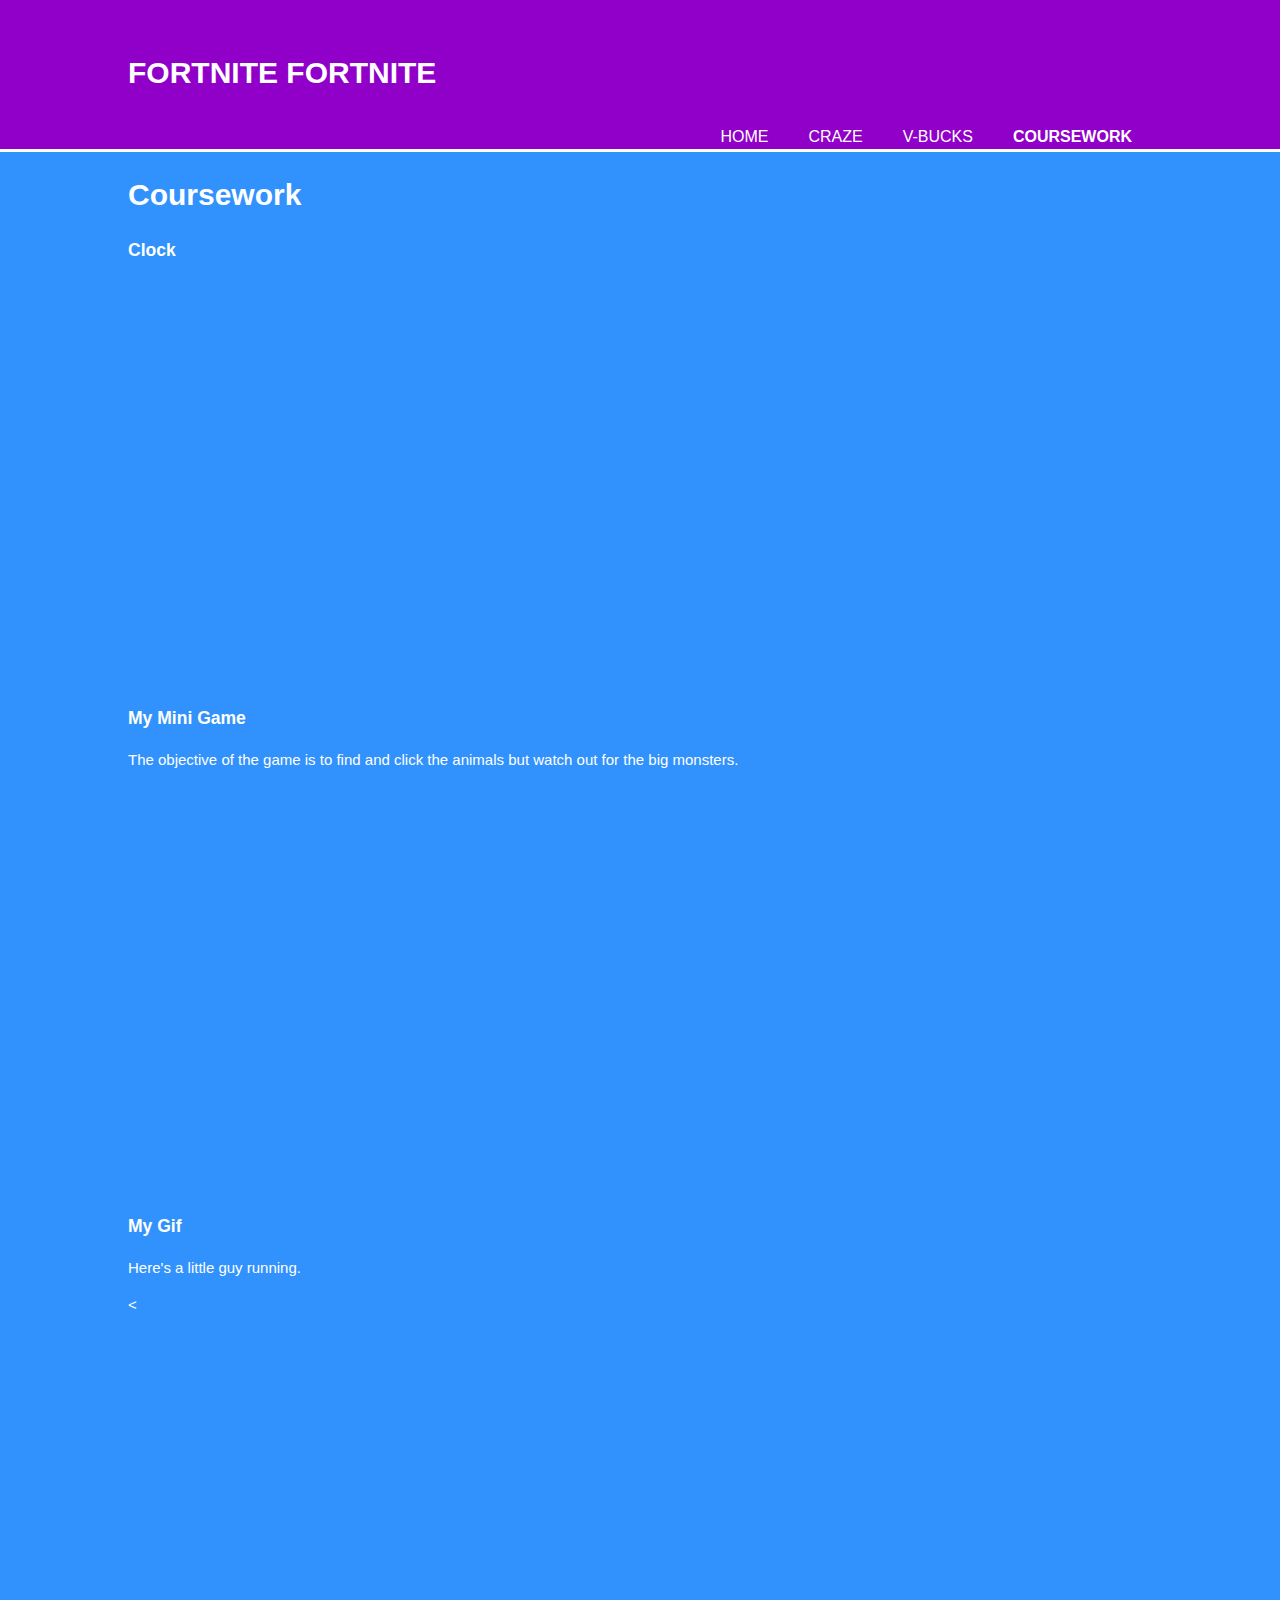
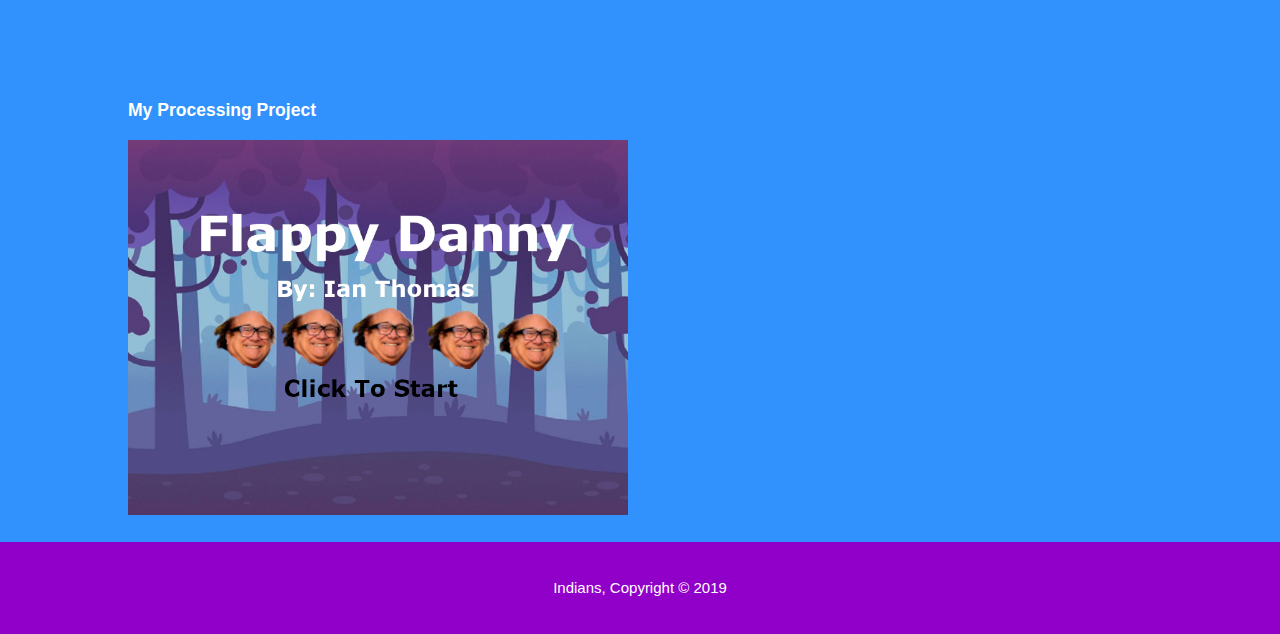
==== coursework.html @ 4832d928 "Update coursework.html" ====
<!DOCTYPE html>
<html>
  <head>
    <meta charset="utf-8">
	<meta name="viewport" content="width=device-width">
	<meta name="description" content="Affordable and professional web design">
	<meta name="keywords" content="web design, affordable web design, professional web design">
	<meta name="author" content="Ian Thomas">
	<title>All About Fortnite</title> 
	<link rel="stylesheet" href="./css/style.css">
	<link rel="shortcut icon" type="image/x-icon" href="cat.jpg"/>
  </head>
  <body>
      <header>
          <div class="container">
            <div id="Branding">
              <h1><span class="highlight">FORTNITE FORTNITE</span></h1>
            </div>
            <nav>
              <ul>
                <li><a href="index.html">Home</a><a/></li>
                <li><a href="craze.html">Craze<a/></li>
                <li><a href="vbucks.html">V-Bucks<a/></li>
                <li class="current"><a href="coursework.html">Coursework</a></li>
              </ul>
            </nav>
          </div>
      </header>
      
       
       <section id="main">
         <div class="container">
           <article id="main-col">
             <h1 class="page-title">Coursework</h1>
             <ul id="robux">
                 <body>
		    <h3>Clock</h3>
                    <iframe allowtransparency="true" width="400" height="400" src="https://editor.p5js.org/iantho.61772/embed/GIBImqivv" frameborder="0" allowfullscreen></iframe>
                </body>
                <body>
                    <h3>My Mini Game</h3>
                    <p>The objective of the game is to find and click the animals but watch out for the big monsters.</p>
                    <iframe allowtransparency="true" width="485" height="402" src="//scratch.mit.edu/projects/embed/197341298/?autostart=false" frameborder="0" allowfullscreen></iframe>
                </body>
                <body>
                    <h3>My Gif</h3>
                    <p>Here's a little guy running.</p>
                    <<iframe src="https://trinket.io/embed/python/51b96ed7cc" width="100%" height="356" frameborder="0" marginwidth="0" marginheight="0" allowfullscreen></iframe>
                </body>
		<body>
		    <h3>My Processing Project</h3>
		    <a href="flappy.html"> <image src="screen.png" width="500"></image></a>
			
		</body>
             </ul>
           </article
         </div>
       </section>
       
       <footer>
         <p>Indians, Copyright &copy; 2019</p>
       </footer>
         
       
         
        
       
       
        
      
  </body>
  </html>
---- css/style.css ----
body{
font: 15px/1.5 Arial, Helvetica, sans-serif;
padding:0;
margin:0;
background-color:#3192fd;
color:#ffffff;
}

.container{
    width:80%;
    margin:auto;
    overflow:hidden;
}

ul{
    margin:0;
    padding:0;
}

.button_1{
    height:38px;
    background:#000000;
    border:0;
    padding-left:20px;
    padding-right:20px;
    color:#ffffff;
}

.dark{
    padding:15px;
    background:#9100c9;
    color:#ffffff;
    margin-top:10px;
    
}
/* Header **/
header{
    background:#9100c9;
    color:#ffffff;
    padding-top:30px;
    min-height:70px;
    border-bottom:#ffffff 3px solid;
}

header a{
    color:#ffffff;
    text-decoration:none;
    text-transform: uppercase;
    font-size:16px;
}

header li{
    float:left;
    display:inline;
    padding: 0 20px 0 20px;
}

header #branding{
    float:left;
}

header #branding{
    margin:0;
}

header nav{
    float:right;
    margin-top:10px;
}

header .highlight, .current a{
    color:#ffffff;
    font-weight:bold;
}

header a:hover{
    color:#19178c;
    font-weight:bold;
}

/* Showcase */
#showcase{
    min-height:400px;
    background:url('');
    text-align:center;
    color:#ffffff;
}

#showcase h1{
    margin-top:100px;
    font-size:55px;
    margin-bottom:10px;
}

#showcase p{
    font-size:20px;
}

/* Giveaway */

#giveaway{
    padding:15px;
    color:#ffffff;
    background:#35424a;
}

#giveaway h1{
    float:left;
}
#giveaway form{
    float:right;
    margin-top:15px;
}
#giveaway input[type="email"]{
    padding:4px;
    height:25px;
    width:250px;
}

/* Boxes */
#boxes{
    margin-top:20px;
}

#boxes .box{
    float:left;
    width:30%;
    padding:10px;
}

#boxes .box img{
    width:90px;
}

/* Sidebar */
aside#sidebar{
    float:right;
    width:30%;
    margin-top:10px;
}

/* Main-coL */
article#main-col{
    float:left;
    width:65%;
}

footer{
    padding:20px;
    margin-top:20px;
    color:#ffffff;
    background-color:#9100c9;
    text-align:center;
}

/* Media Quaries */
@media(max-width:768px){
    header #branding,
    header nav,
    header nav li,
    #giveaway h1,
    #giveaway form,
    #boxes .box,
    article#main-col,
    aside#sidebar{
      float:none;
      text-align:center;
      width:100%;
    }

    header{
    padding-bottom:20px;
    }

    #showcase h1{
    margin-top:40px;
    }
    
    #giveaway button{
        display:block;
        width:100%;
    }
    
    #giveaway form input[type="email"]{
        width:100%;
        margin-bottom:5px;
    }
    
}
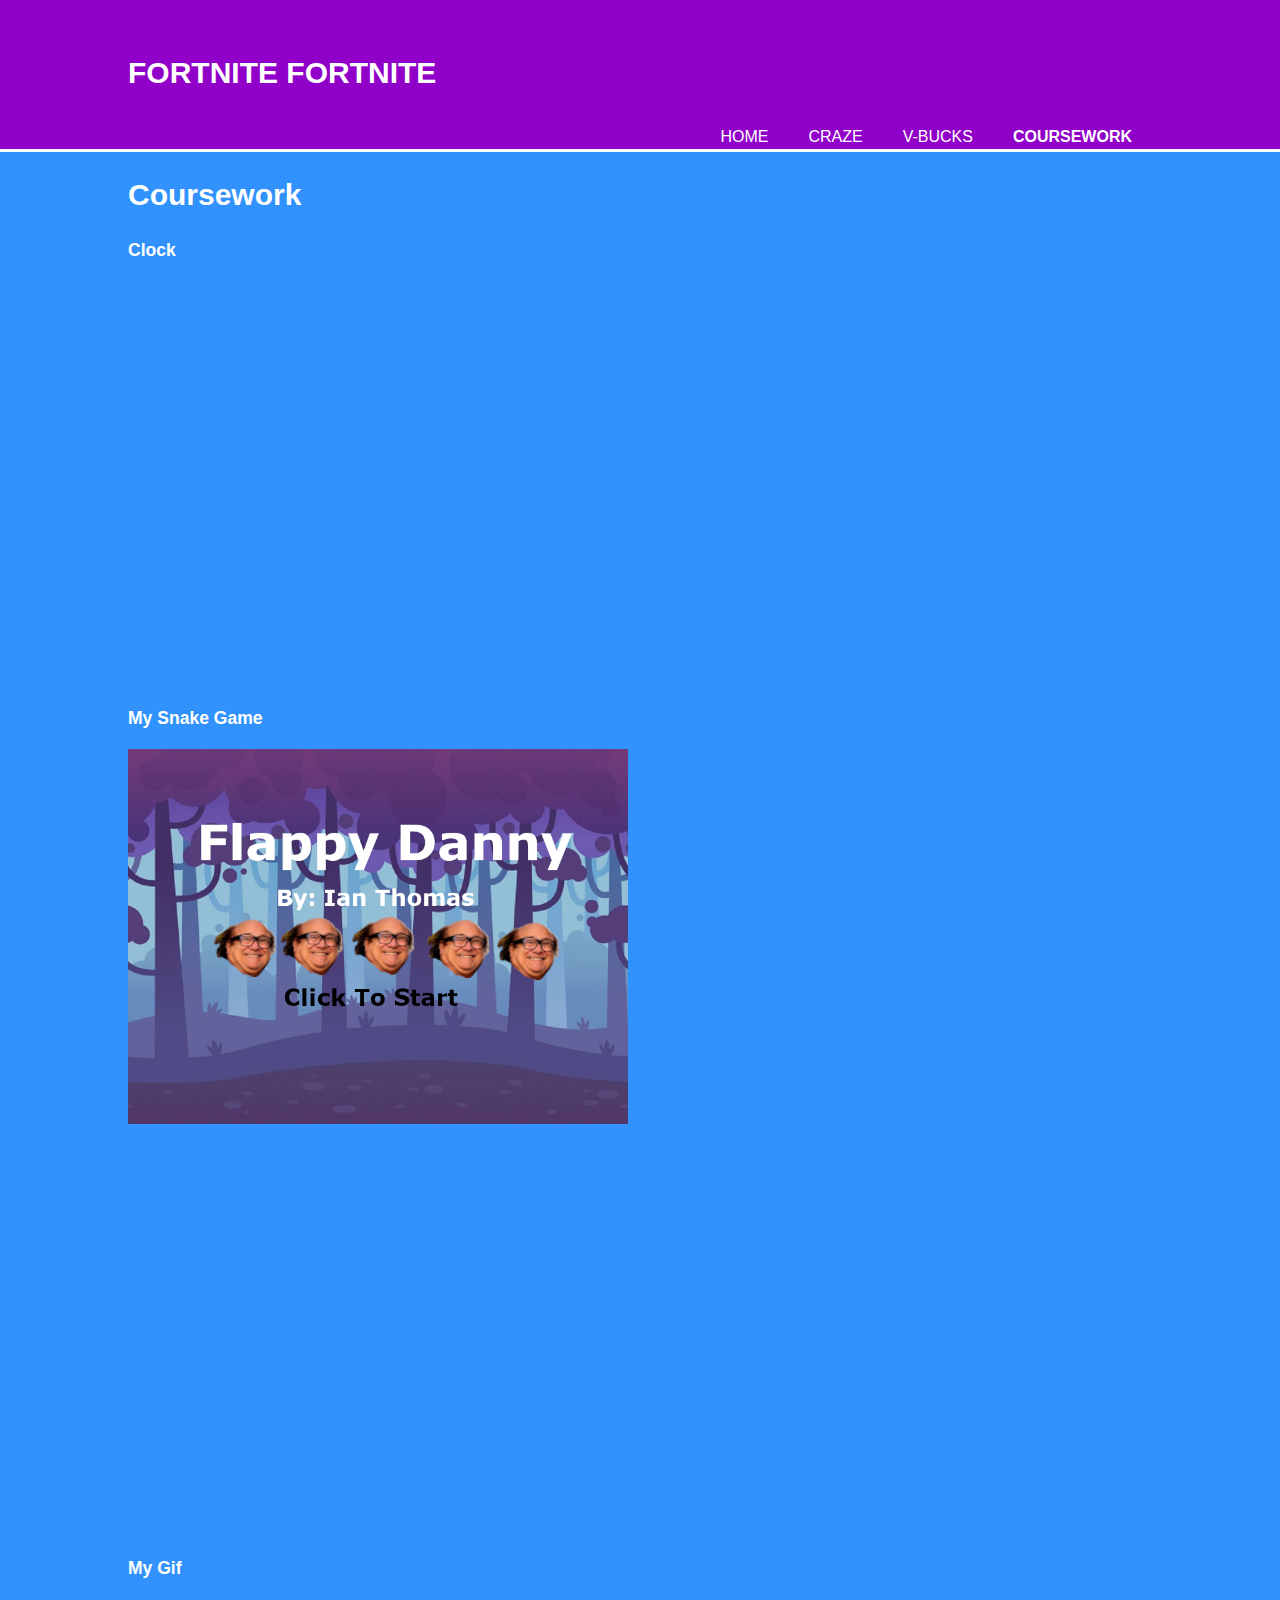
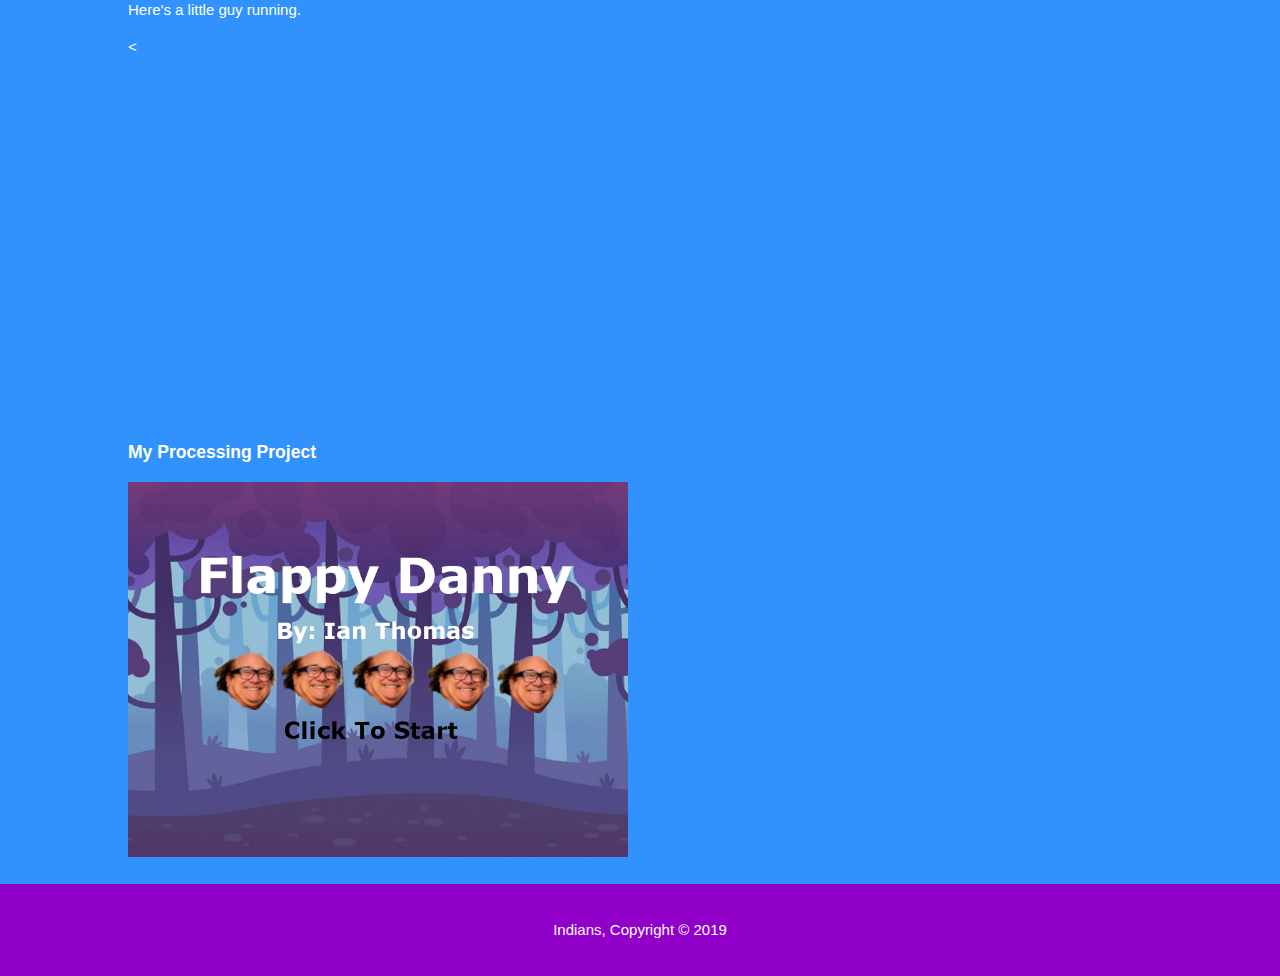
==== commit c4022fa0: "Update coursework.html" ====
--- a/coursework.html
+++ b/coursework.html
@@ -38,9 +38,9 @@
                     <iframe allowtransparency="true" width="400" height="400" src="https://editor.p5js.org/iantho.61772/embed/GIBImqivv" frameborder="0" allowfullscreen></iframe>
                 </body>
                 <body>
-                    <h3>My Mini Game</h3>
-                    <p>The objective of the game is to find and click the animals but watch out for the big monsters.</p>
-                    <iframe allowtransparency="true" width="485" height="402" src="//scratch.mit.edu/projects/embed/197341298/?autostart=false" frameborder="0" allowfullscreen></iframe>
+                    <h3>My Snake Game</h3>
+		    <a href="flappy.html"> <image src="screen.png" width="500"></image></a>
+                    <iframe allowtransparency="true" width="400" height="400" src="https://editor.p5js.org/iantho.61772/embed/G8iK7V4O_" frameborder="0" allowfullscreen></iframe>
                 </body>
                 <body>
                     <h3>My Gif</h3>
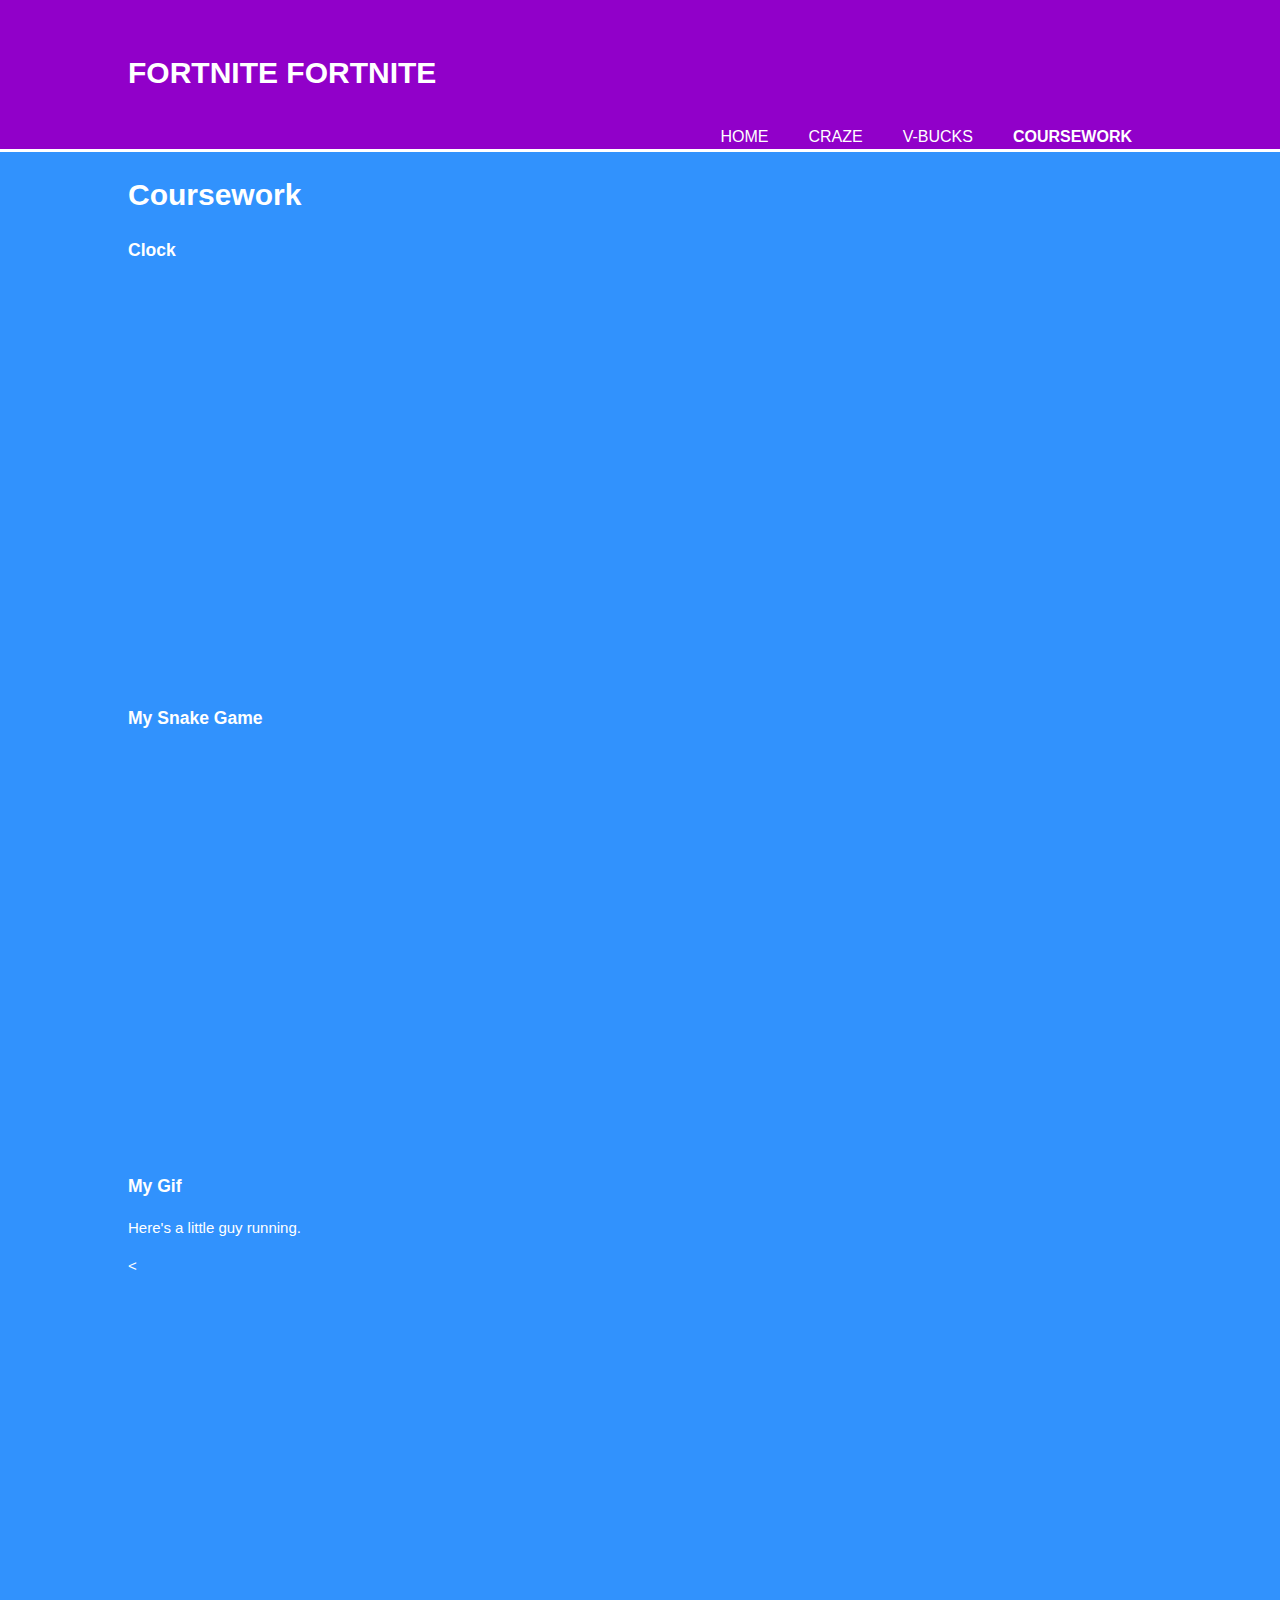
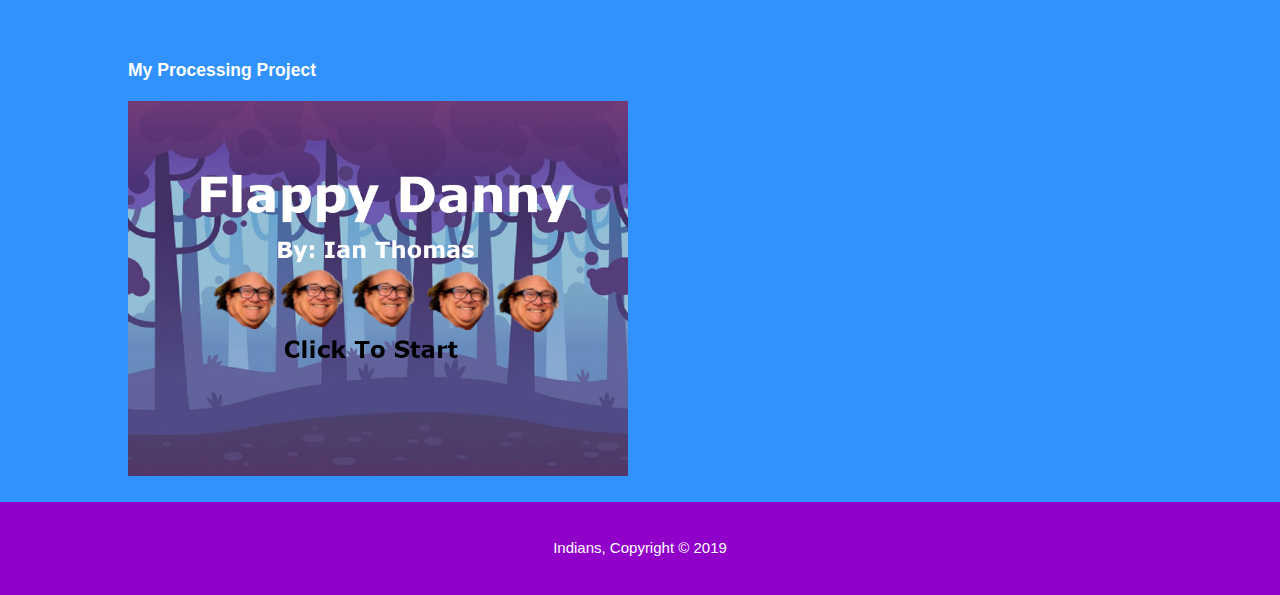
==== commit 4ae6a42b: "Update coursework.html" ====
--- a/coursework.html
+++ b/coursework.html
@@ -38,8 +38,7 @@
                     <iframe allowtransparency="true" width="400" height="400" src="https://editor.p5js.org/iantho.61772/embed/GIBImqivv" frameborder="0" allowfullscreen></iframe>
                 </body>
                 <body>
-                    <h3>My Snake Game</h3>
-		    <a href="flappy.html"> <image src="screen.png" width="500"></image></a>
+		    <h3>My Snake Game</h3>
                     <iframe allowtransparency="true" width="400" height="400" src="https://editor.p5js.org/iantho.61772/embed/G8iK7V4O_" frameborder="0" allowfullscreen></iframe>
                 </body>
                 <body>
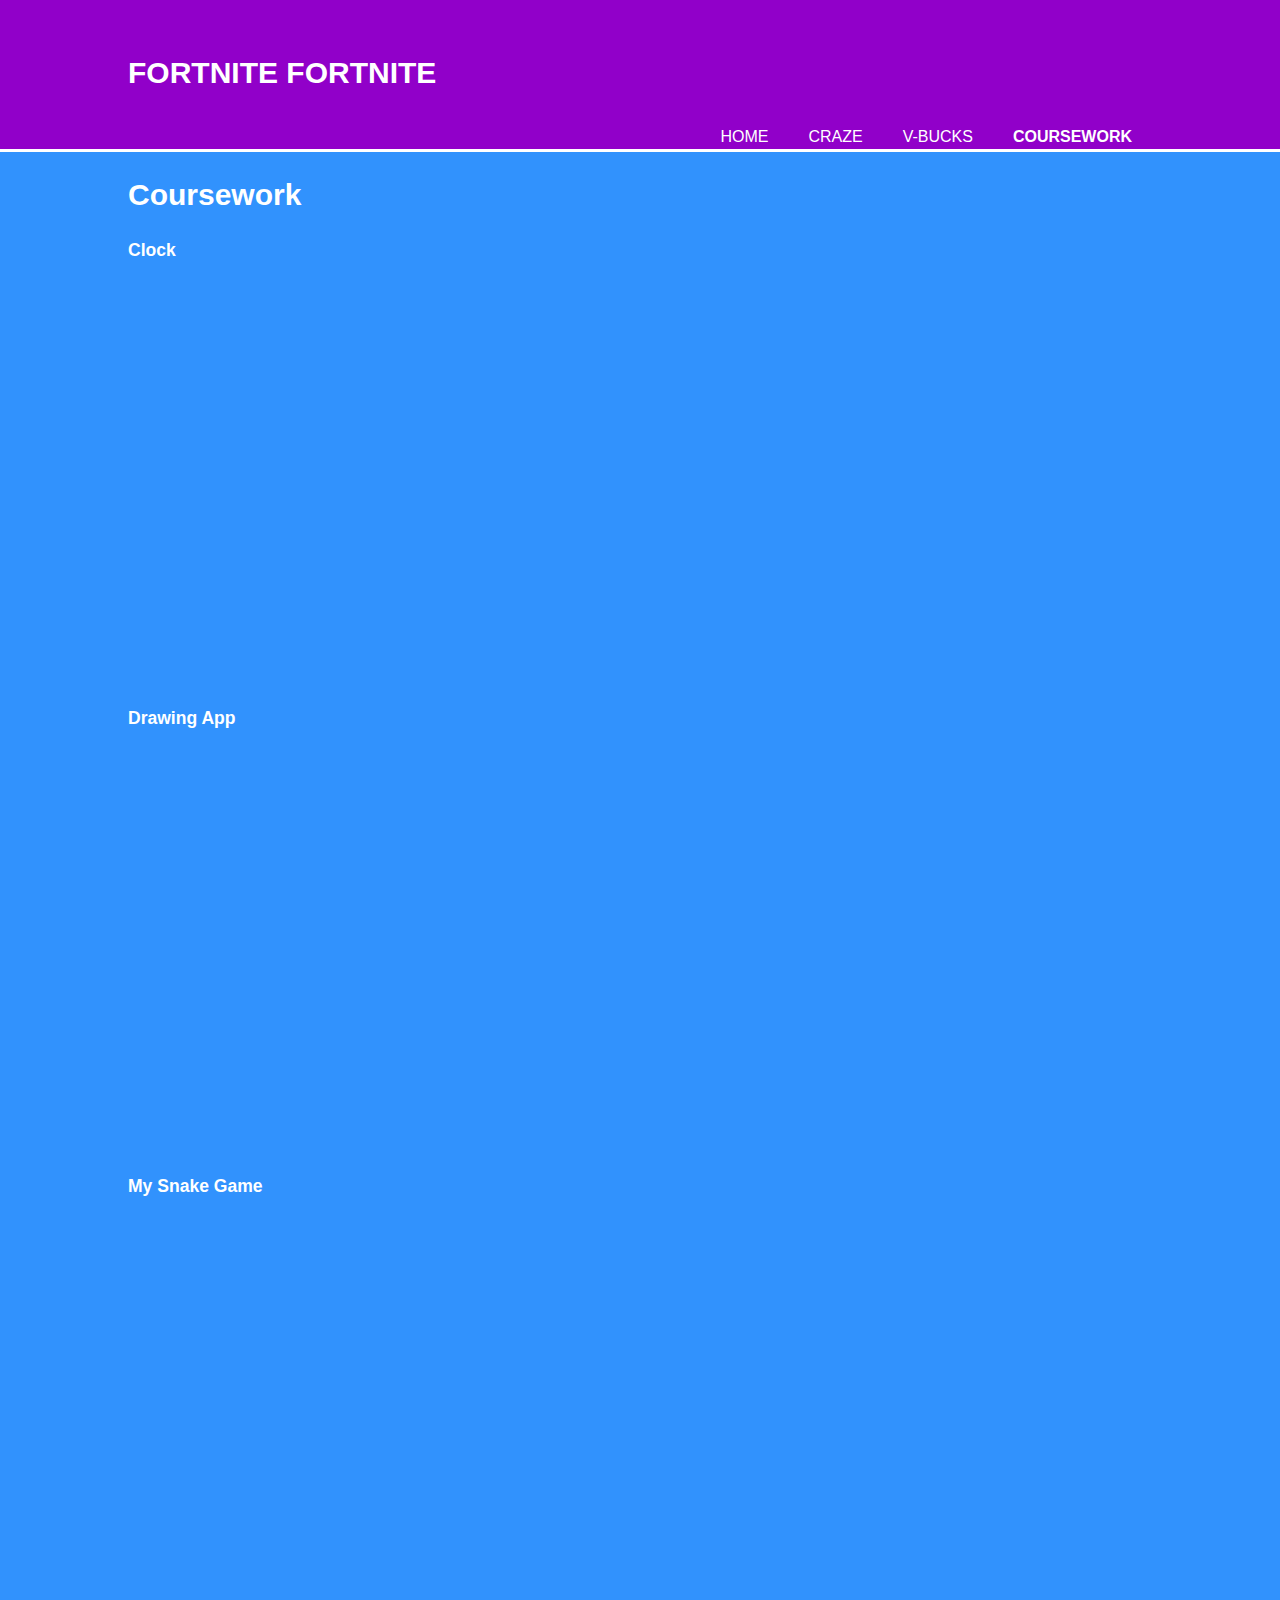
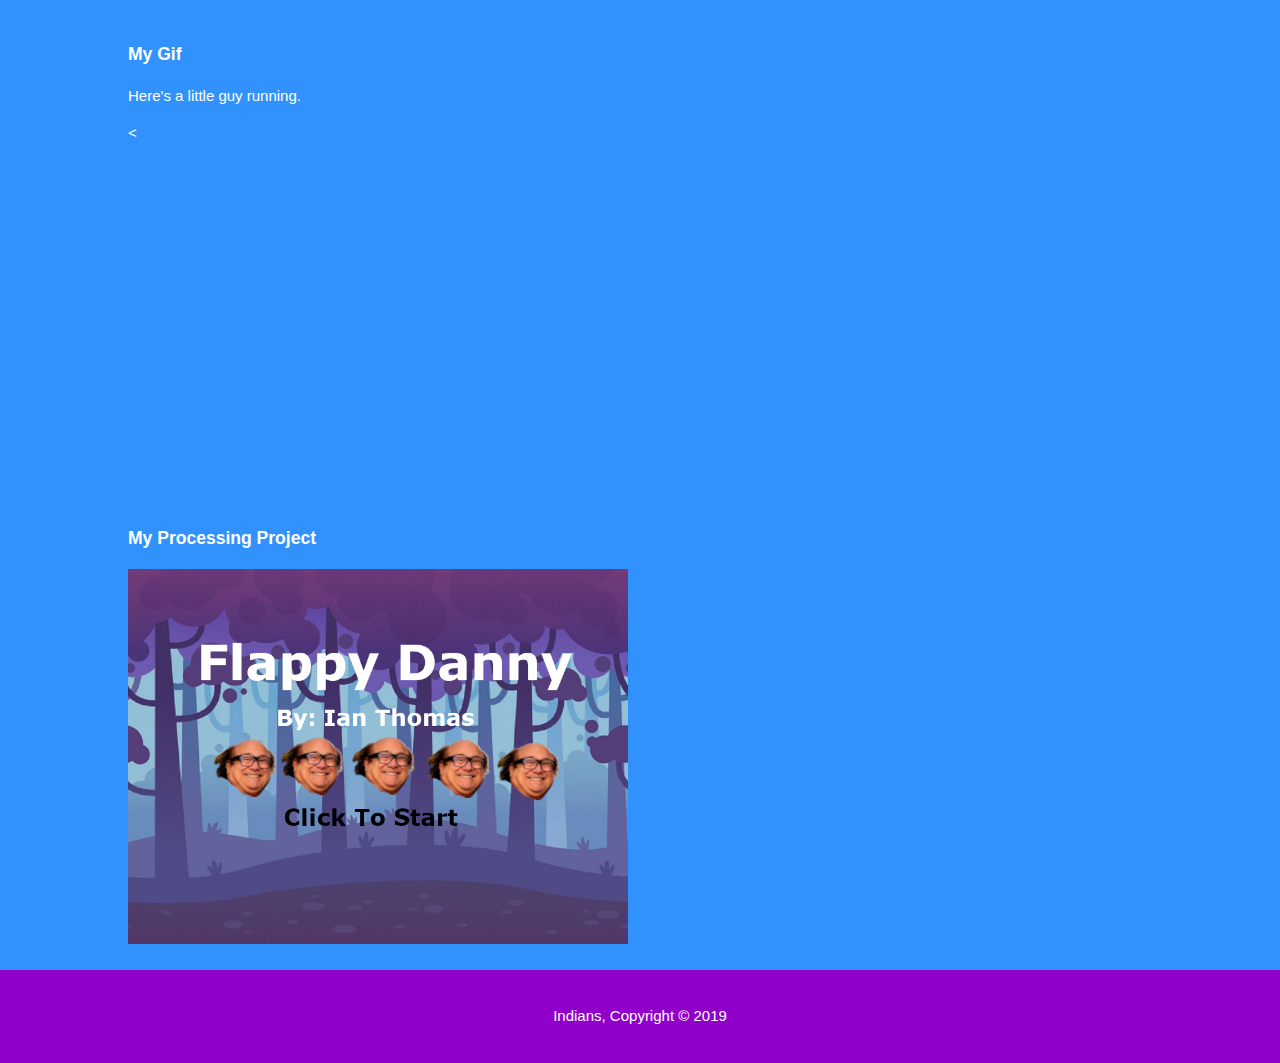
==== commit 2d585a12: "Update coursework.html" ====
--- a/coursework.html
+++ b/coursework.html
@@ -26,7 +26,6 @@
             </nav>
           </div>
       </header>
-      
        
        <section id="main">
          <div class="container">
@@ -35,17 +34,25 @@
              <ul id="robux">
                  <body>
 		    <h3>Clock</h3>
+                    <iframe allowtransparency="true" width="400" height="400" src="https://editor.p5js.org/iantho.61772/embed/iLfek77M" frameborder="0" allowfullscreen></iframe>
+                </body>
+		     
+		<body>
+		    <h3>Drawing App</h3>
                     <iframe allowtransparency="true" width="400" height="400" src="https://editor.p5js.org/iantho.61772/embed/GIBImqivv" frameborder="0" allowfullscreen></iframe>
                 </body>
+		     
                 <body>
 		    <h3>My Snake Game</h3>
                     <iframe allowtransparency="true" width="400" height="400" src="https://editor.p5js.org/iantho.61772/embed/G8iK7V4O_" frameborder="0" allowfullscreen></iframe>
                 </body>
+		     
                 <body>
                     <h3>My Gif</h3>
                     <p>Here's a little guy running.</p>
                     <<iframe src="https://trinket.io/embed/python/51b96ed7cc" width="100%" height="356" frameborder="0" marginwidth="0" marginheight="0" allowfullscreen></iframe>
                 </body>
+		   
 		<body>
 		    <h3>My Processing Project</h3>
 		    <a href="flappy.html"> <image src="screen.png" width="500"></image></a>
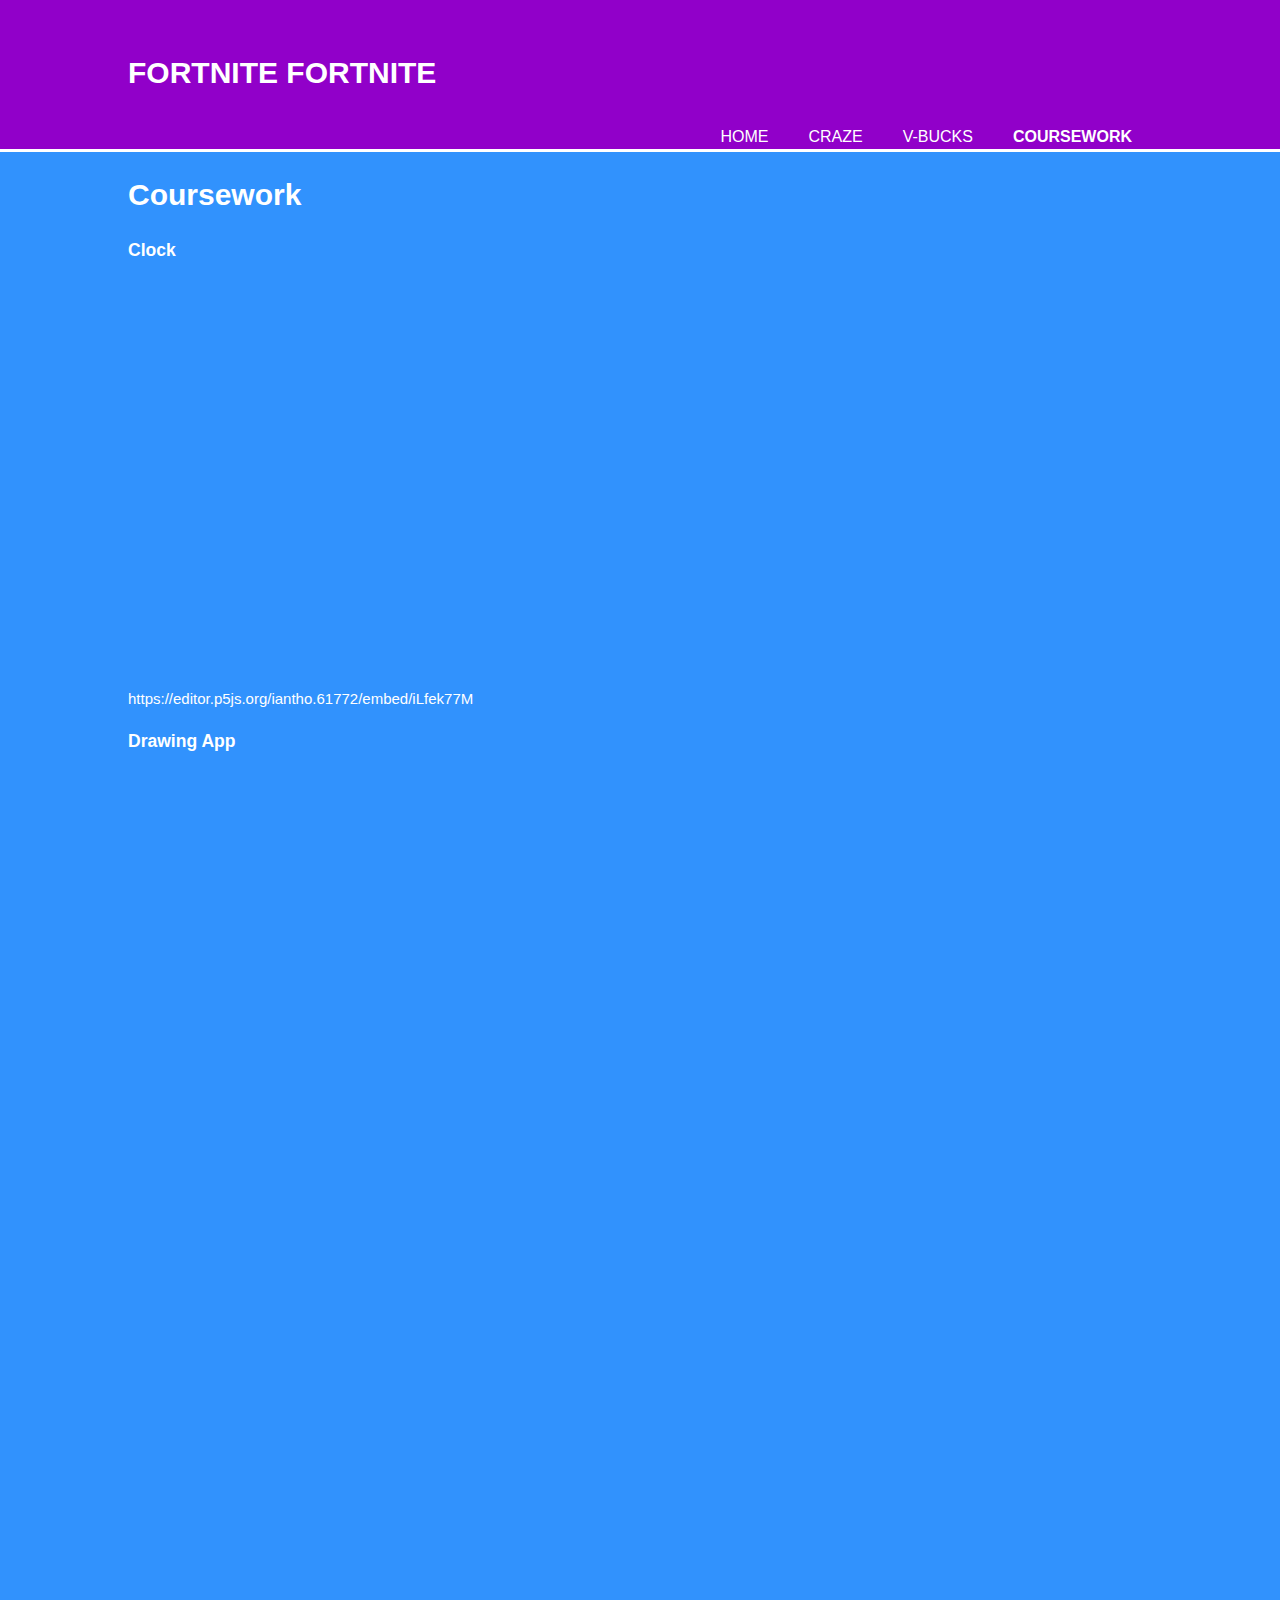
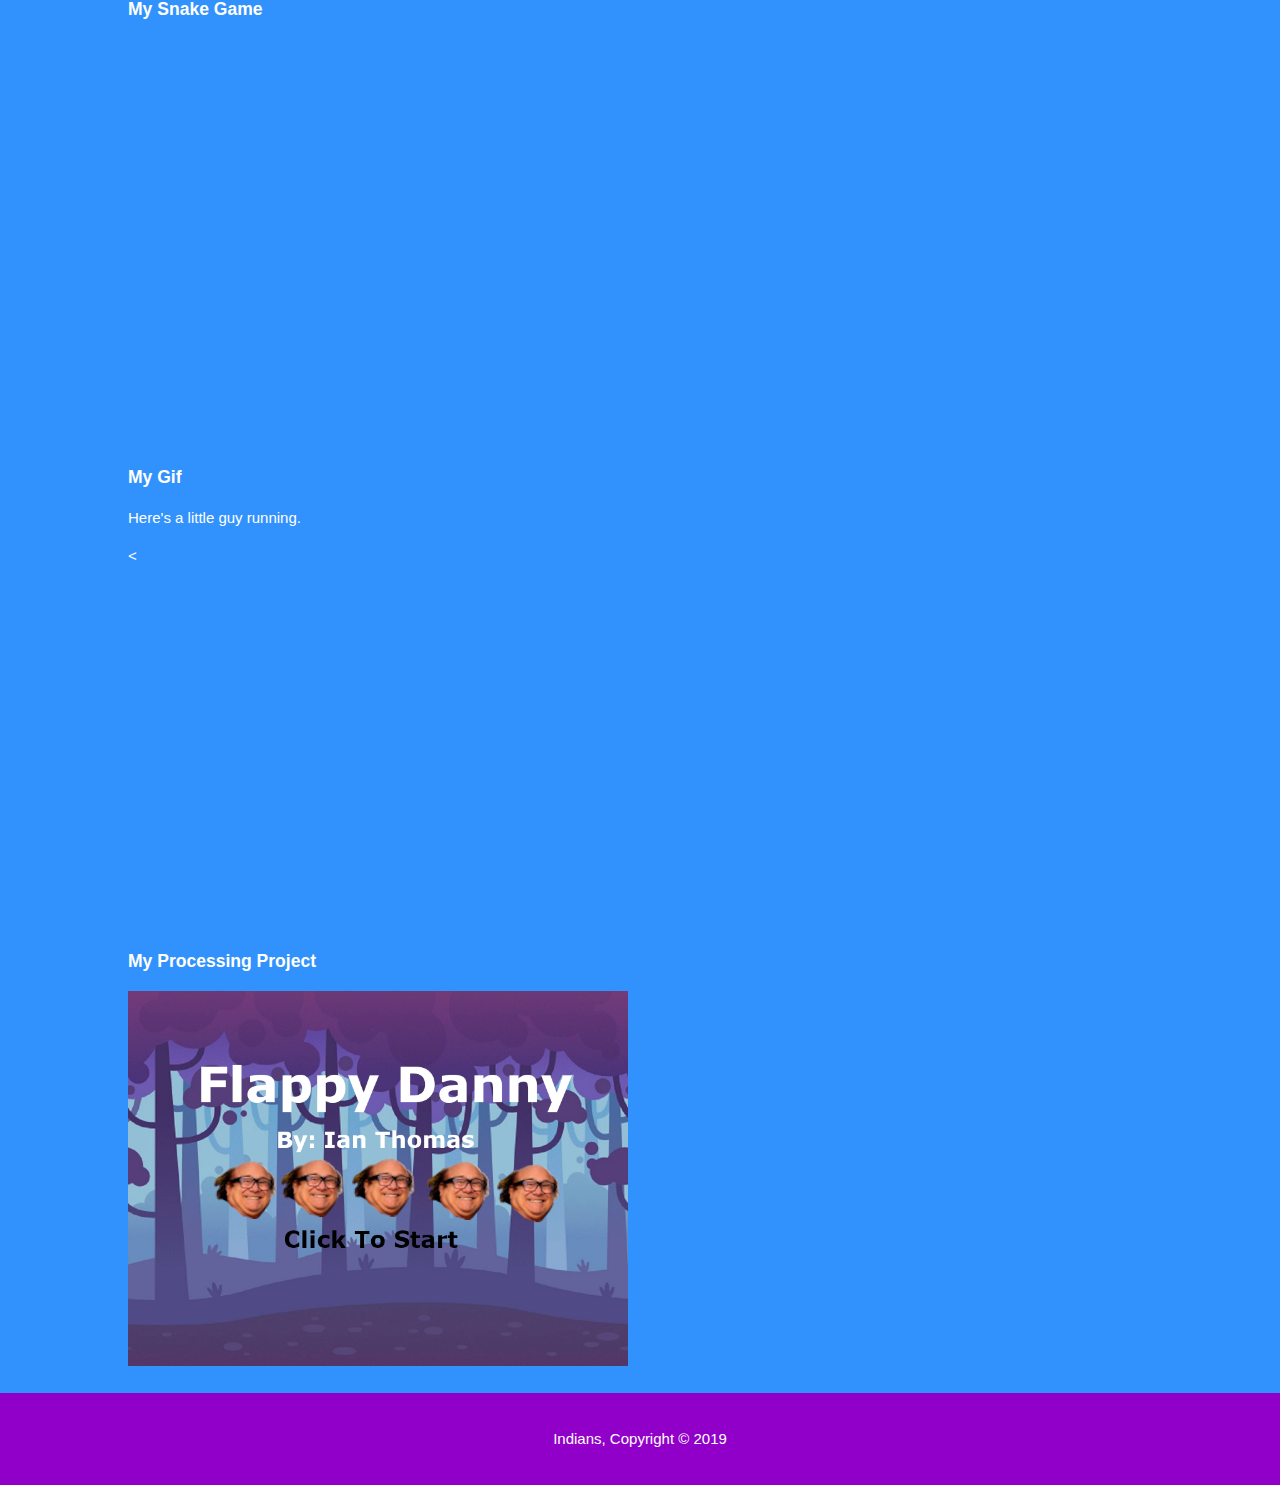
==== commit 218d3aaf: "Update coursework.html" ====
--- a/coursework.html
+++ b/coursework.html
@@ -34,12 +34,12 @@
              <ul id="robux">
                  <body>
 		    <h3>Clock</h3>
-                    <iframe allowtransparency="true" width="400" height="400" src="https://editor.p5js.org/iantho.61772/embed/iLfek77M" frameborder="0" allowfullscreen></iframe>
+                    <iframe allowtransparency="true" width="400" height="400" src="https://editor.p5js.org/iantho.61772/embed/GIBImqivv" frameborder="0" allowfullscreen></iframe>
                 </body>
-		     
+		     https://editor.p5js.org/iantho.61772/embed/iLfek77M
 		<body>
 		    <h3>Drawing App</h3>
-                    <iframe allowtransparency="true" width="400" height="400" src="https://editor.p5js.org/iantho.61772/embed/GIBImqivv" frameborder="0" allowfullscreen></iframe>
+                    <iframe allowtransparency="true" width="600" height="800" src="https://editor.p5js.org/iantho.61772/embed/iLfek77M" frameborder="0" allowfullscreen></iframe>
                 </body>
 		     
                 <body>
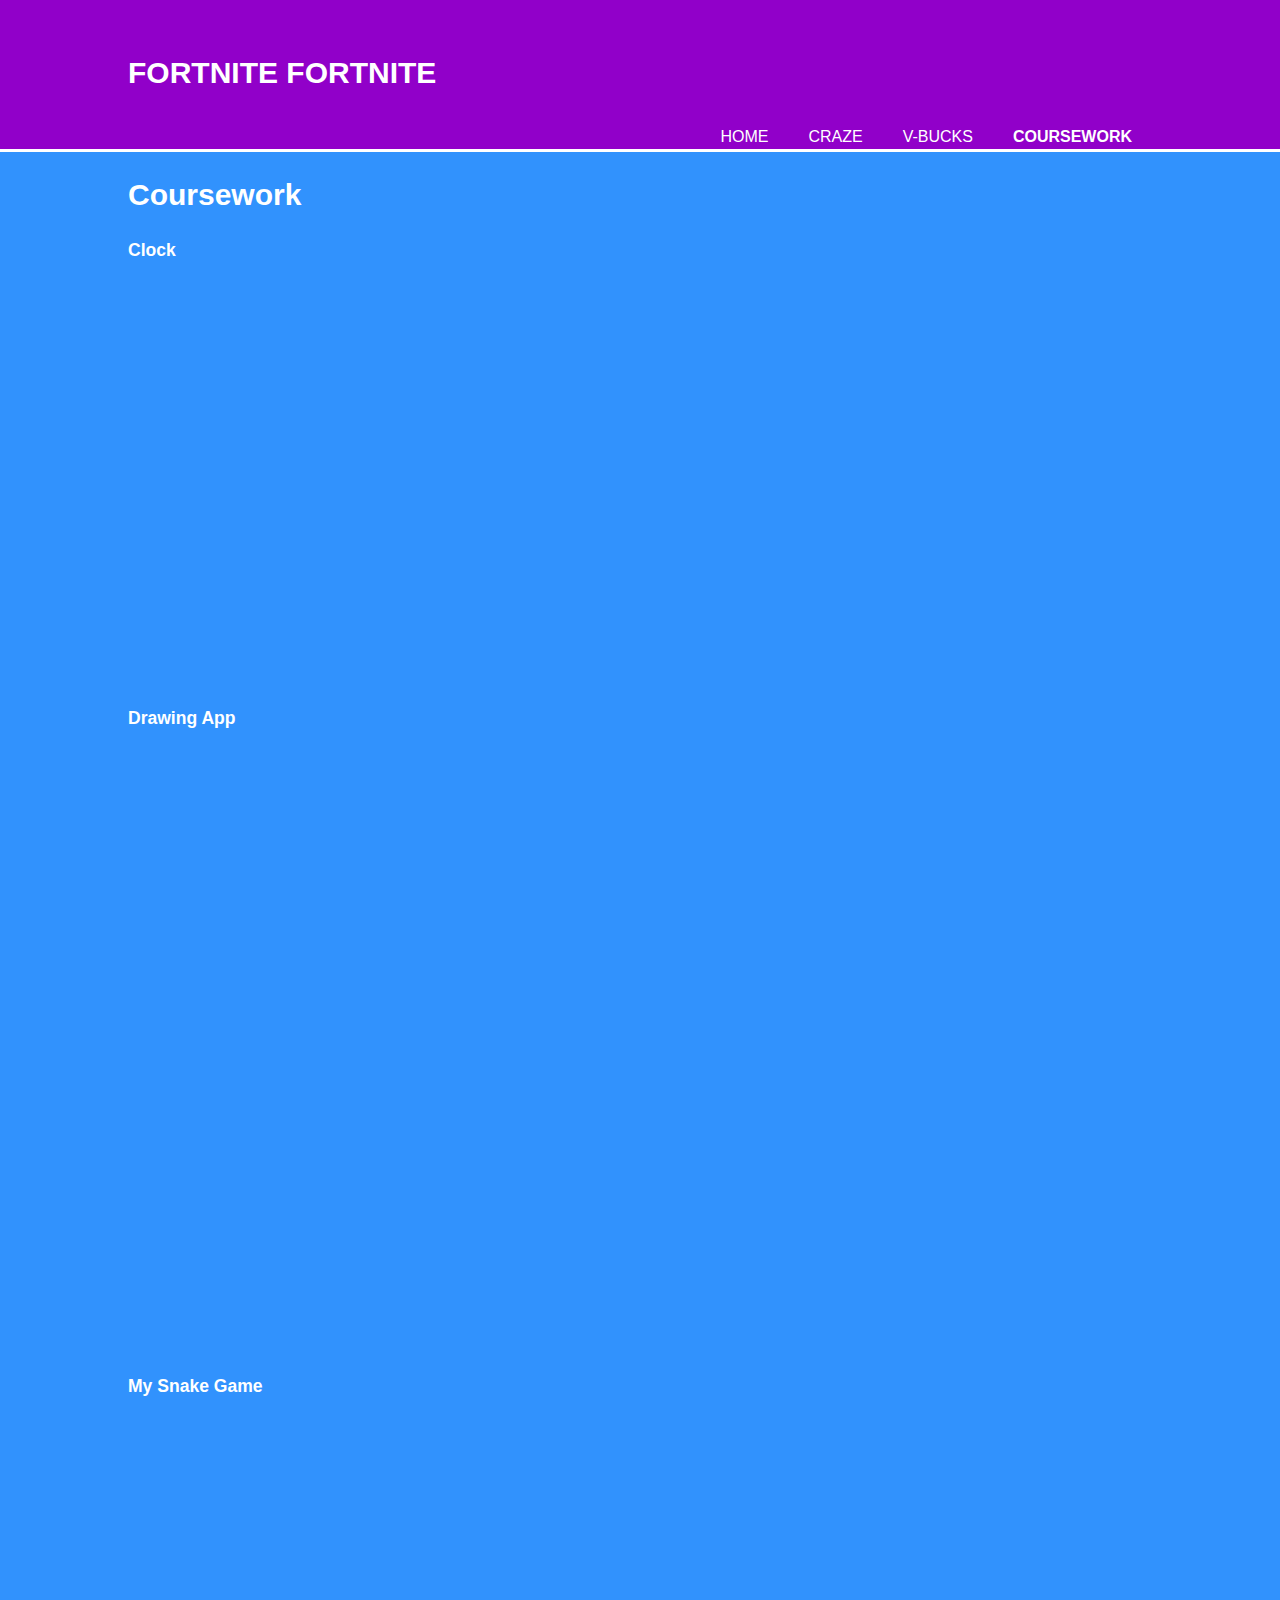
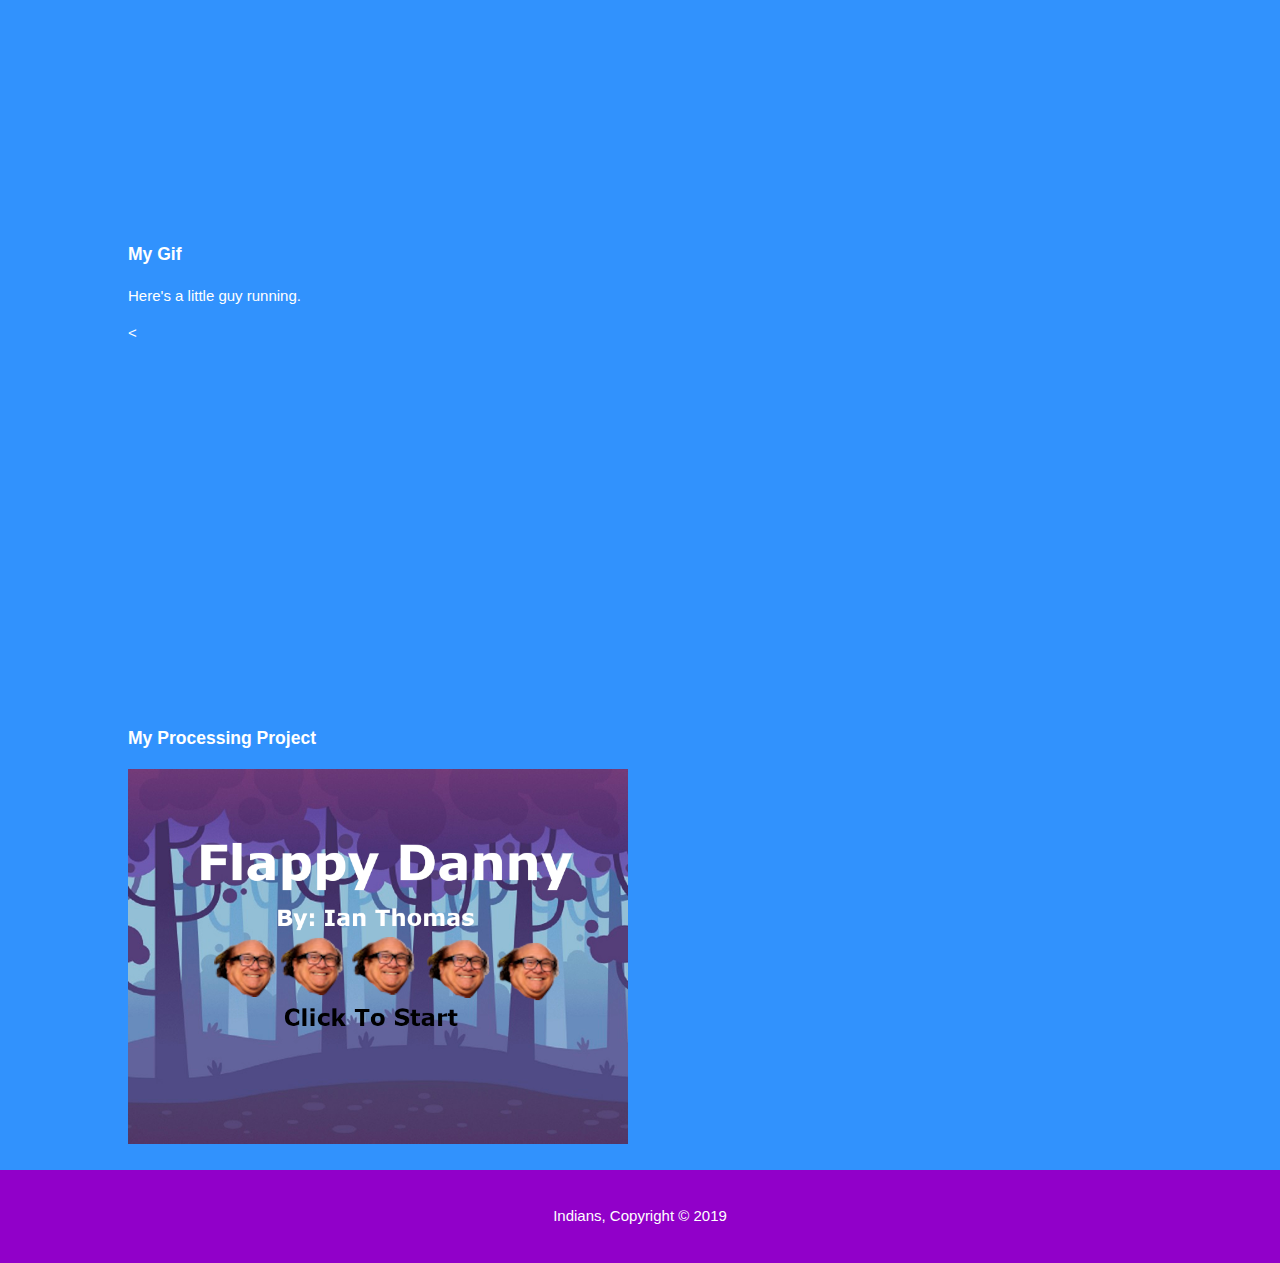
==== commit 239a2fed: "Update coursework.html" ====
--- a/coursework.html
+++ b/coursework.html
@@ -36,10 +36,10 @@
 		    <h3>Clock</h3>
                     <iframe allowtransparency="true" width="400" height="400" src="https://editor.p5js.org/iantho.61772/embed/GIBImqivv" frameborder="0" allowfullscreen></iframe>
                 </body>
-		     https://editor.p5js.org/iantho.61772/embed/iLfek77M
+		    
 		<body>
 		    <h3>Drawing App</h3>
-                    <iframe allowtransparency="true" width="600" height="800" src="https://editor.p5js.org/iantho.61772/embed/iLfek77M" frameborder="0" allowfullscreen></iframe>
+                    <iframe allowtransparency="true" width="800" height="600" src="https://editor.p5js.org/iantho.61772/embed/iLfek77M" frameborder="0" allowfullscreen></iframe>
                 </body>
 		     
                 <body>
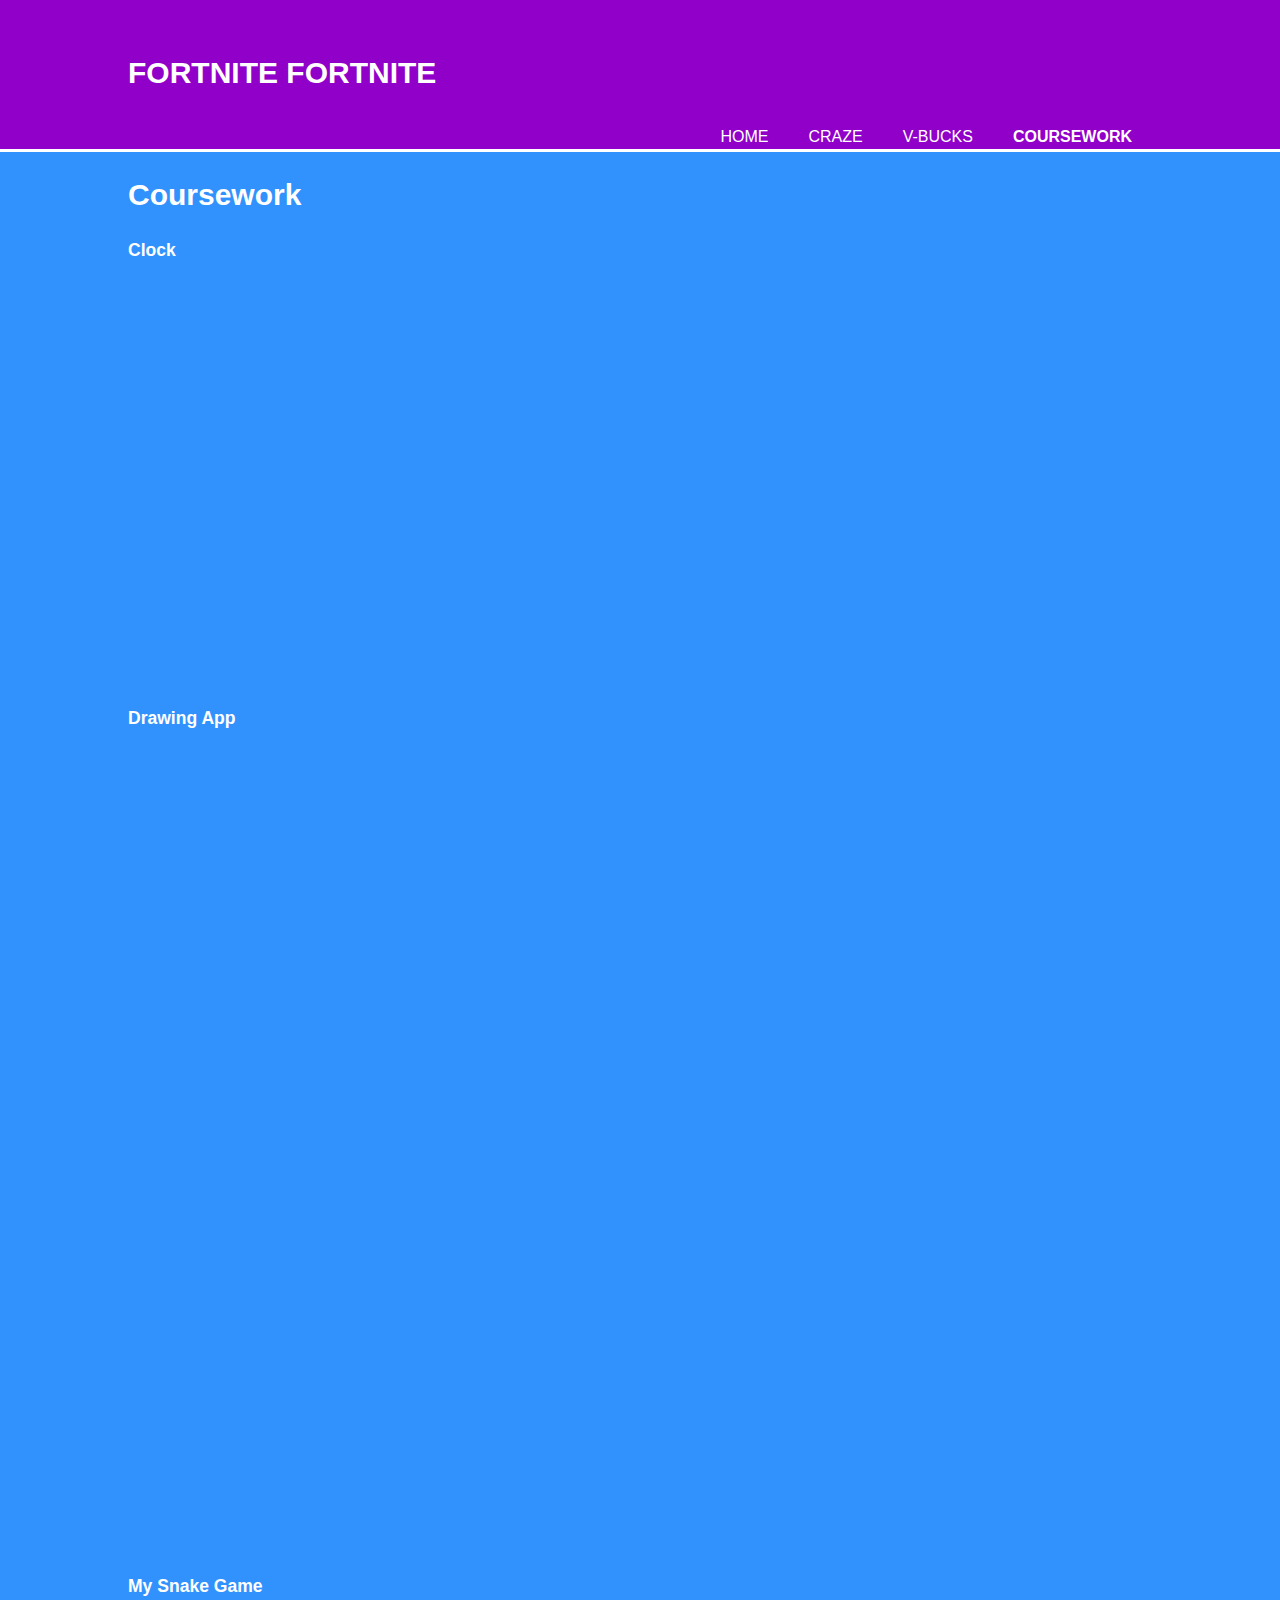
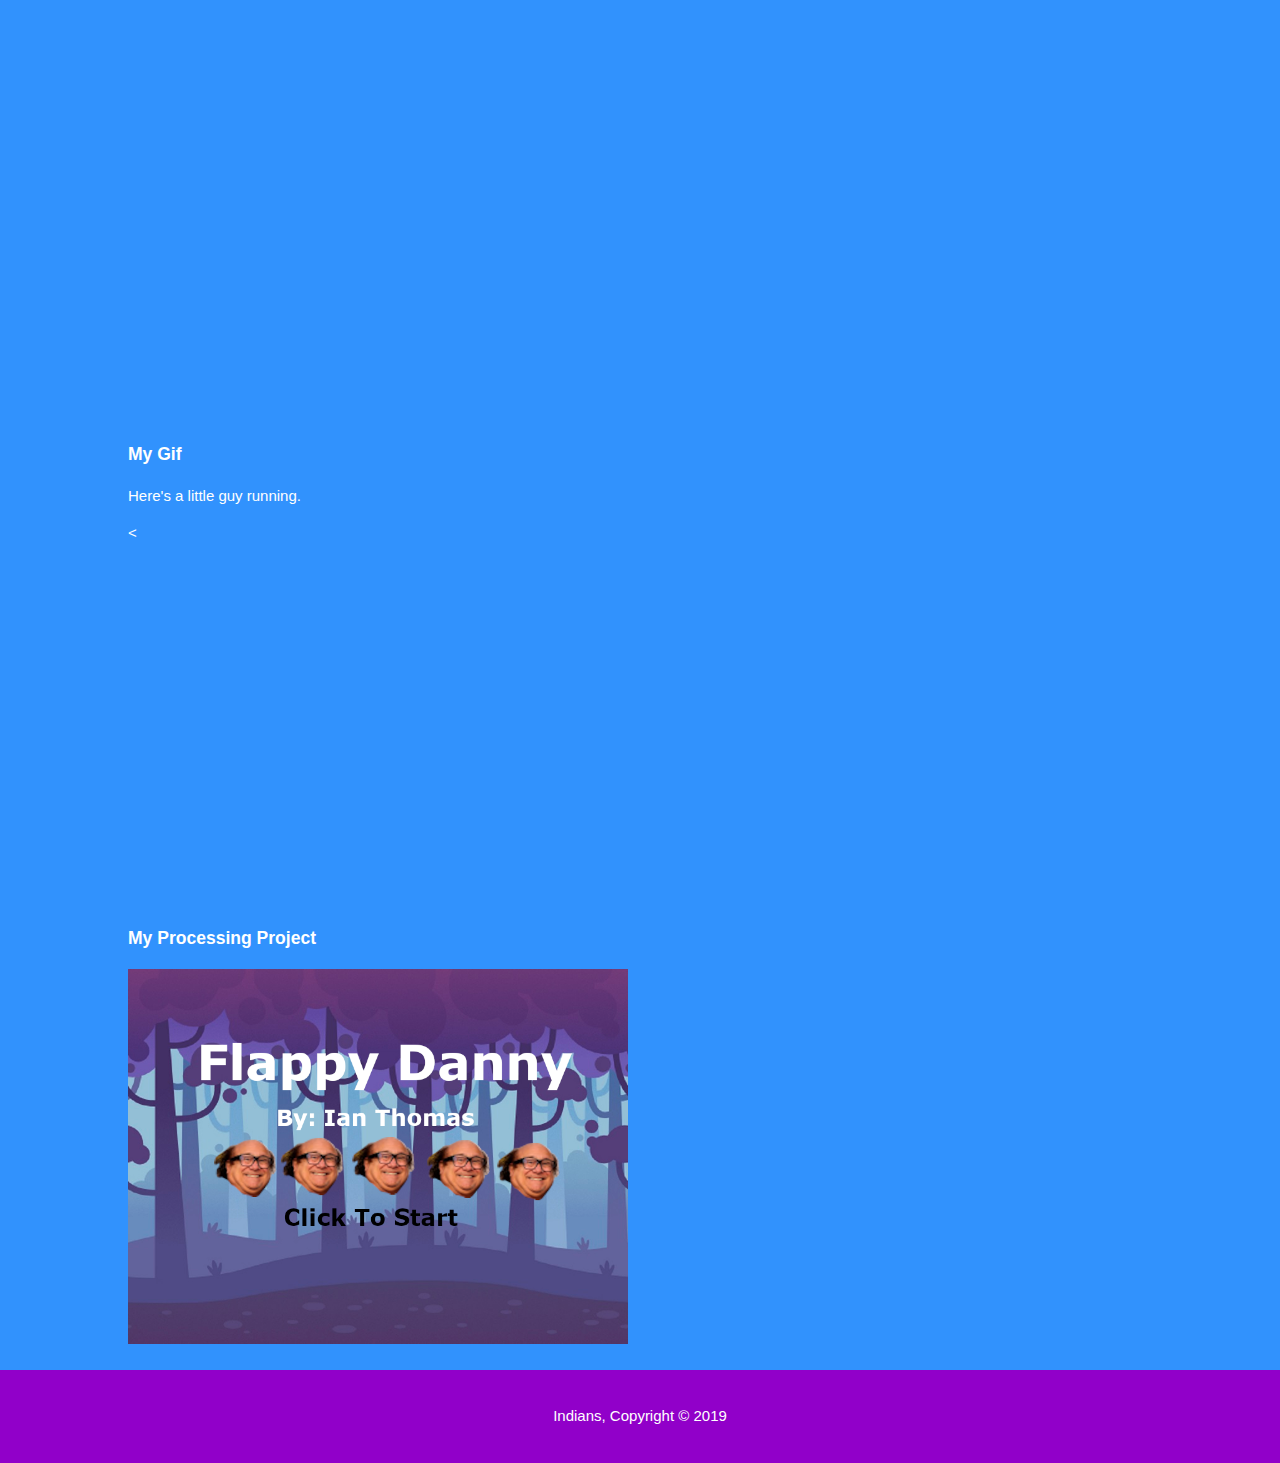
==== commit 539eb5b7: "Update coursework.html" ====
--- a/coursework.html
+++ b/coursework.html
@@ -39,7 +39,7 @@
 		    
 		<body>
 		    <h3>Drawing App</h3>
-                    <iframe allowtransparency="true" width="800" height="600" src="https://editor.p5js.org/iantho.61772/embed/iLfek77M" frameborder="0" allowfullscreen></iframe>
+                    <iframe allowtransparency="true" width="600" height="800" src="https://editor.p5js.org/iantho.61772/embed/iLfek77M" frameborder="0" allowfullscreen></iframe>
                 </body>
 		     
                 <body>
